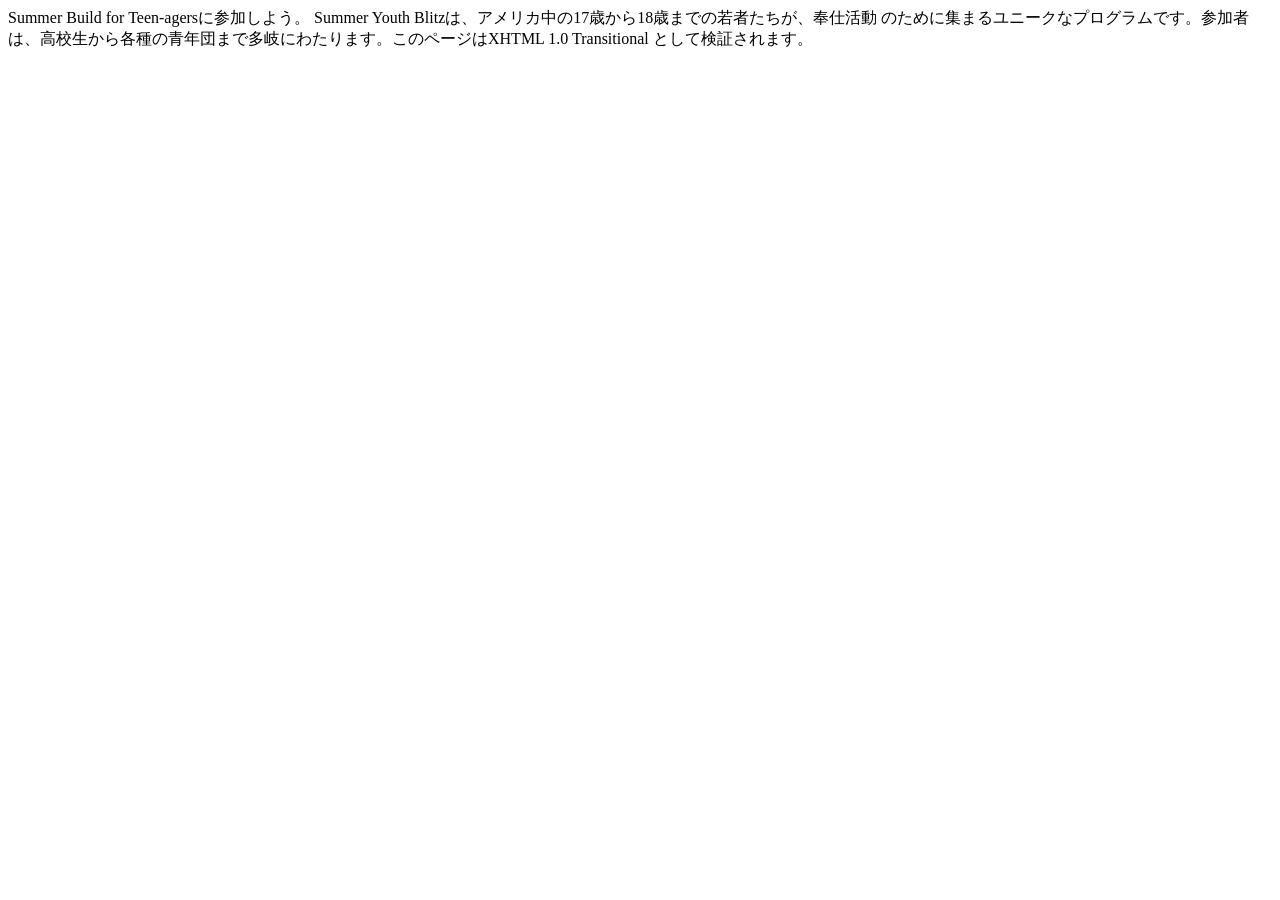
==== ccyp/syb.html @ d8f2d2f7 "fxxk" ====
<!DOCTYPE html
	PUBLIC "-//W3C//DTD XHTML 1.0 Transitional//EN"
	"http:www.w3.org/TR/xhtml1/DTD/xhtml1-transitional.dtd">


<html xmlns="http://www.w3.org/1999/xhtml" xml:lang="ja">

	<head>
		<meta http-equiv="Content-Type" content="text/html; charset=utf-8"/>
		<meta name="keywords" content="CIW, XHTML 1.0, Habitat for Humanity"/>
		<meta name="Description" content="Simple XHTML page for Habitat site"/>
 
		<title>Habitat for Humanity International Summer Youth Blitz Program
		</title>

	</head>

	<body bgcolor="white">

		Summer Build for Teen-agersに参加しよう。

		Summer Youth Blitzは、アメリカ中の17歳から18歳までの若者たちが、奉仕活動		のために集まるユニークなプログラムです。参加者は、高校生から各種の青年団まで多岐にわたります。このページはXHTML 1.0 Transitional として検証されます。
	</body>

</html>
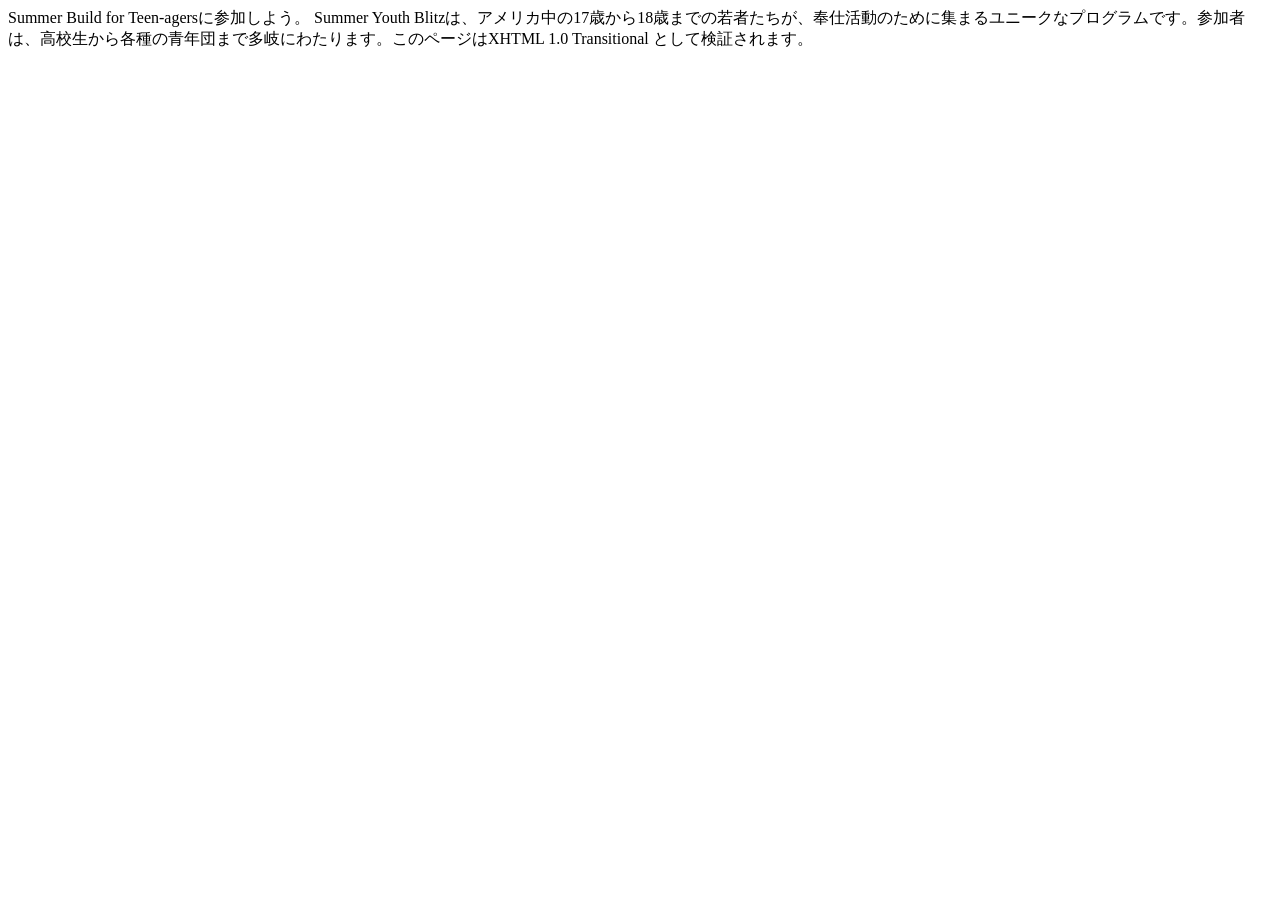
==== commit d60dcbb6: "Update syb.html" ====
--- a/ccyp/syb.html
+++ b/ccyp/syb.html
@@ -19,7 +19,7 @@
 
 		Summer Build for Teen-agersに参加しよう。
 
-		Summer Youth Blitzは、アメリカ中の17歳から18歳までの若者たちが、奉仕活動		のために集まるユニークなプログラムです。参加者は、高校生から各種の青年団まで多岐にわたります。このページはXHTML 1.0 Transitional として検証されます。
+		Summer Youth Blitzは、アメリカ中の17歳から18歳までの若者たちが、奉仕活動のために集まるユニークなプログラムです。参加者は、高校生から各種の青年団まで多岐にわたります。このページはXHTML 1.0 Transitional として検証されます。
 	</body>
 
 </html>
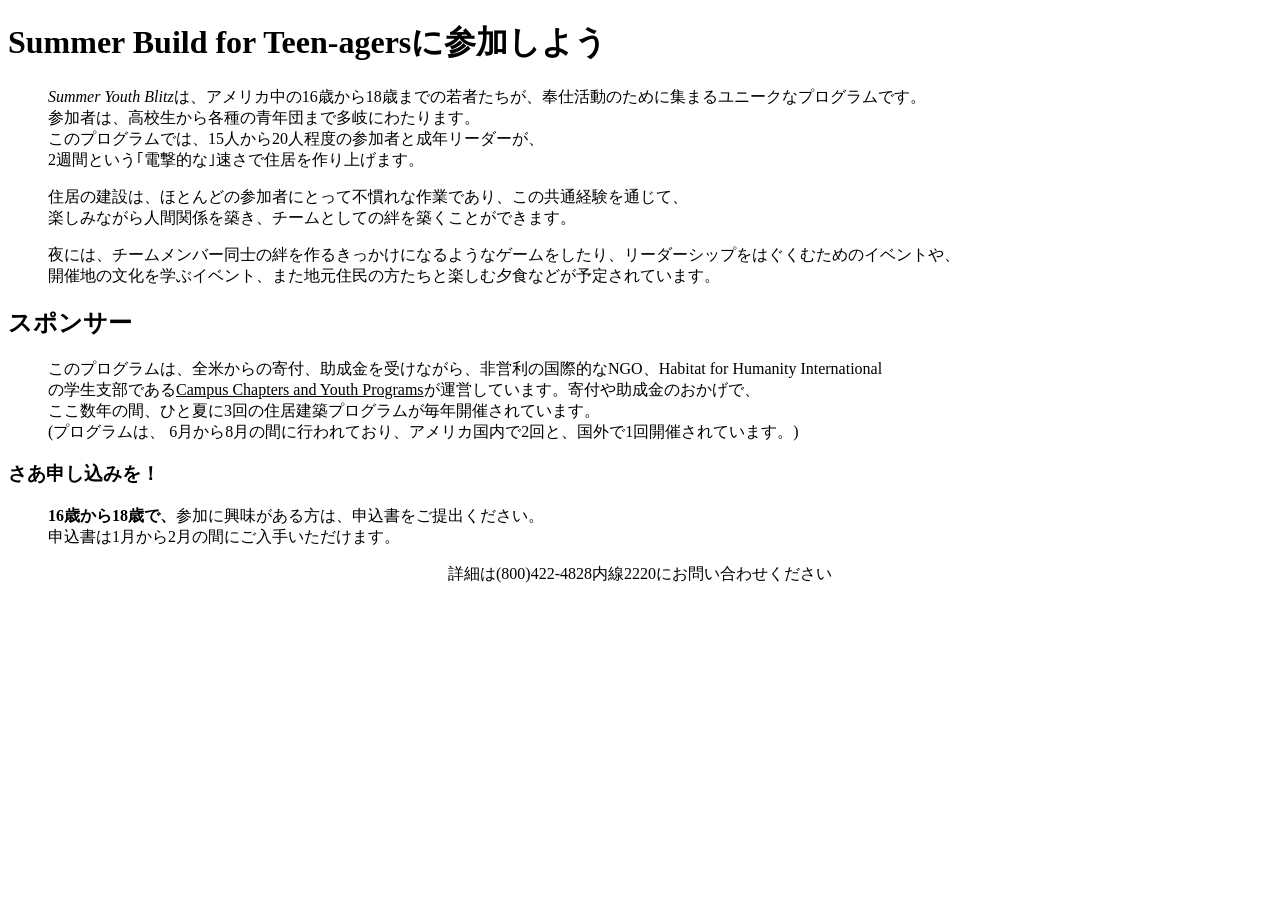
==== commit 3311b78a: "CIWexam" ====
--- a/ccyp/syb.html
+++ b/ccyp/syb.html
@@ -1,6 +1,6 @@
 <!DOCTYPE html
 	PUBLIC "-//W3C//DTD XHTML 1.0 Transitional//EN"
-	"http:www.w3.org/TR/xhtml1/DTD/xhtml1-transitional.dtd">
+	"http://www.w3.org/TR/xhtml1/DTD/xhtml1-transitional.dtd">
 
 
 <html xmlns="http://www.w3.org/1999/xhtml" xml:lang="ja">
@@ -15,11 +15,78 @@
 
 	</head>
 
-	<body bgcolor="white">
+	<body>
 
-		Summer Build for Teen-agersに参加しよう。
+		<h1>Summer Build for Teen-agersに参加しよう</h1>
+		
+		<blockquote>
+		
+		<p>
+				<em>Summer Youth Blitz</em>は、アメリカ中の16歳から18歳までの若者たちが、奉仕活動のために集まるユニークなプログラムです。<br/>
+				参加者は、高校生から各種の青年団まで多岐にわたります。<br/>
+				このプログラムでは、15人から20人程度の参加者と成年リーダーが、<br/>
+				2週間という｢電撃的な｣速さで住居を作り上げます。
+		</p>
+		
+		</blockquote>
 
-		Summer Youth Blitzは、アメリカ中の17歳から18歳までの若者たちが、奉仕活動のために集まるユニークなプログラムです。参加者は、高校生から各種の青年団まで多岐にわたります。このページはXHTML 1.0 Transitional として検証されます。
+		<blockquote>
+
+		<p>
+				住居の建設は、ほとんどの参加者にとって不慣れな作業であり、この共通経験を通じて、<br/>
+				楽しみながら人間関係を築き、チームとしての絆を築くことができます。
+		</p>
+		
+
+		<!--
+				家の建築にあたっては、次の作業を行います。
+		<ul>
+			<li>土台の造成に関わる。</li>
+			<li>家の枠組み作りを手伝う。</li>
+			<li>専門家に見てもらいつつ簡単な大工仕事を行う。</li>
+		</ul>
+		-->
+
+		<!-- 現場監督からの要望で箇条書きリストは削除 Jane Doe -->
+
+		</blockquote>
+
+		<blockquote>
+
+		<p>
+				夜には、チームメンバー同士の絆を作るきっかけになるようなゲームをしたり、リーダーシップをはぐくむためのイベントや、<br/>
+				開催地の文化を学ぶイベント、また地元住民の方たちと楽しむ夕食などが予定されています。
+		</p>
+
+		</blockquote>
+
+		<h2>スポンサー</h2>
+		
+		<blockquote>
+
+		<p>
+				このプログラムは、全米からの寄付、助成金を受けながら、非営利の国際的なNGO、Habitat for Humanity International<br/>
+				の学生支部である<u>Campus Chapters and Youth Programs</u>が運営しています。寄付や助成金のおかげで、<br/>
+				ここ数年の間、ひと夏に3回の住居建築プログラムが毎年開催されています。<br/>
+				(プログラムは、
+				6月から8月の間に行われており、アメリカ国内で2回と、国外で1回開催されています。)
+		</p>
+
+		</blockquote>
+
+		<h3>さあ申し込みを！</h3>
+
+		<blockquote>
+
+		<p>
+				<strong>16歳から18歳で、</strong>参加に興味がある方は、申込書をご提出ください。<br/>
+				申込書は1月から2月の間にご入手いただけます。
+		</p>
+
+		</blockquote>
+
+		<div align="center"> 詳細は(800)422-4828内線2220にお問い合わせください </div>
 	</body>
-
+	
+<!-- 吉岡弘太 H27/12/08 XHTML 1.0 Transitional 準拠 -->
 </html>
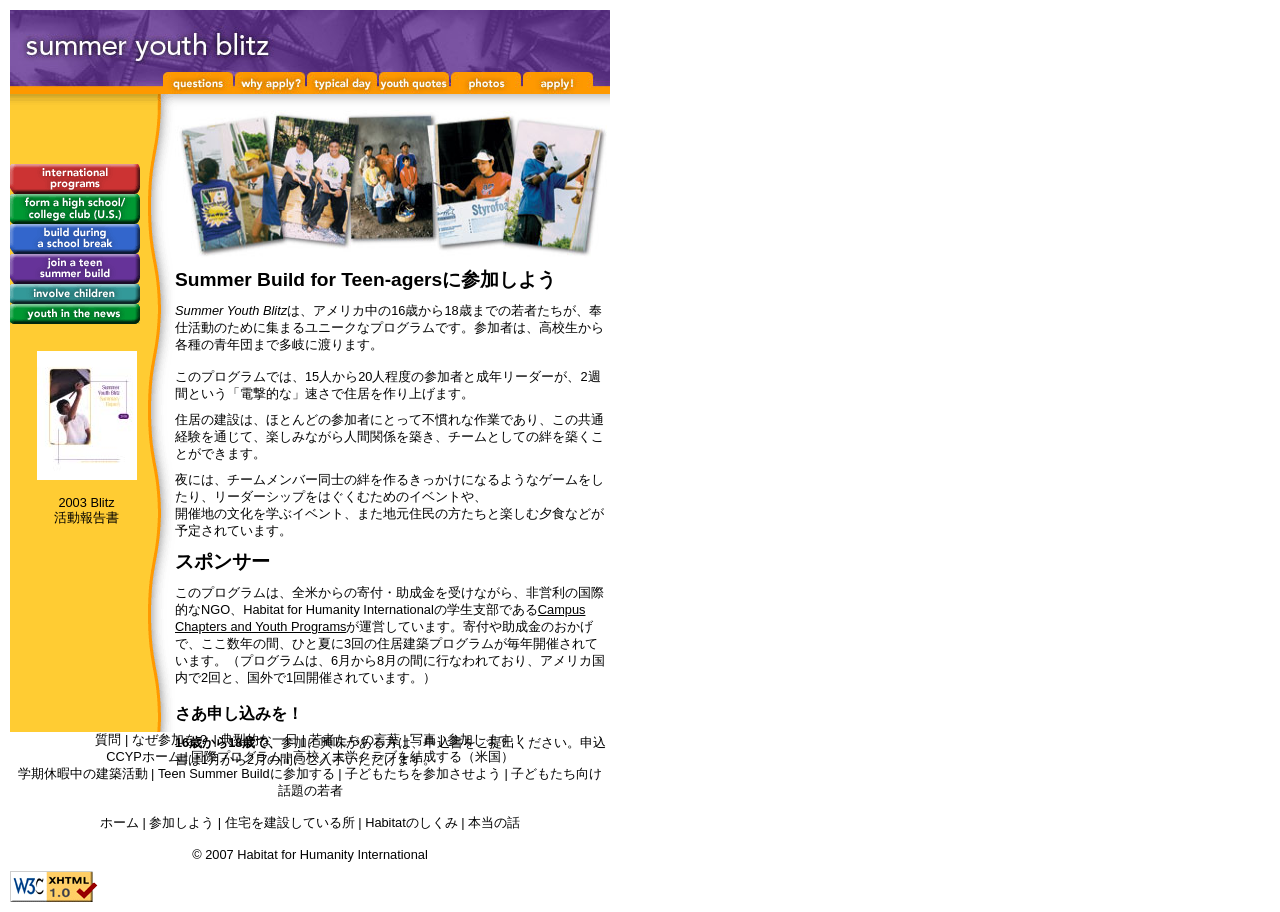
==== commit 16434d66: "first" ====
--- a/ccyp/syb.html
+++ b/ccyp/syb.html
@@ -1,92 +1,81 @@
-<!DOCTYPE html
-	PUBLIC "-//W3C//DTD XHTML 1.0 Transitional//EN"
-	"http://www.w3.org/TR/xhtml1/DTD/xhtml1-transitional.dtd">
-
-
-<html xmlns="http://www.w3.org/1999/xhtml" xml:lang="ja">
-
-	<head>
-		<meta http-equiv="Content-Type" content="text/html; charset=utf-8"/>
-		<meta name="keywords" content="CIW, XHTML 1.0, Habitat for Humanity"/>
-		<meta name="Description" content="Simple XHTML page for Habitat site"/>
- 
-		<title>Habitat for Humanity International Summer Youth Blitz Program
-		</title>
-
-	</head>
-
-	<body>
-
-		<h1>Summer Build for Teen-agersに参加しよう</h1>
-		
-		<blockquote>
-		
-		<p>
-				<em>Summer Youth Blitz</em>は、アメリカ中の16歳から18歳までの若者たちが、奉仕活動のために集まるユニークなプログラムです。<br/>
-				参加者は、高校生から各種の青年団まで多岐にわたります。<br/>
-				このプログラムでは、15人から20人程度の参加者と成年リーダーが、<br/>
-				2週間という｢電撃的な｣速さで住居を作り上げます。
-		</p>
-		
-		</blockquote>
-
-		<blockquote>
-
-		<p>
-				住居の建設は、ほとんどの参加者にとって不慣れな作業であり、この共通経験を通じて、<br/>
-				楽しみながら人間関係を築き、チームとしての絆を築くことができます。
-		</p>
-		
-
-		<!--
-				家の建築にあたっては、次の作業を行います。
-		<ul>
-			<li>土台の造成に関わる。</li>
-			<li>家の枠組み作りを手伝う。</li>
-			<li>専門家に見てもらいつつ簡単な大工仕事を行う。</li>
-		</ul>
-		-->
-
-		<!-- 現場監督からの要望で箇条書きリストは削除 Jane Doe -->
-
-		</blockquote>
-
-		<blockquote>
-
-		<p>
-				夜には、チームメンバー同士の絆を作るきっかけになるようなゲームをしたり、リーダーシップをはぐくむためのイベントや、<br/>
-				開催地の文化を学ぶイベント、また地元住民の方たちと楽しむ夕食などが予定されています。
-		</p>
-
-		</blockquote>
-
-		<h2>スポンサー</h2>
-		
-		<blockquote>
-
-		<p>
-				このプログラムは、全米からの寄付、助成金を受けながら、非営利の国際的なNGO、Habitat for Humanity International<br/>
-				の学生支部である<u>Campus Chapters and Youth Programs</u>が運営しています。寄付や助成金のおかげで、<br/>
-				ここ数年の間、ひと夏に3回の住居建築プログラムが毎年開催されています。<br/>
-				(プログラムは、
-				6月から8月の間に行われており、アメリカ国内で2回と、国外で1回開催されています。)
-		</p>
-
-		</blockquote>
-
-		<h3>さあ申し込みを！</h3>
-
-		<blockquote>
-
-		<p>
-				<strong>16歳から18歳で、</strong>参加に興味がある方は、申込書をご提出ください。<br/>
-				申込書は1月から2月の間にご入手いただけます。
-		</p>
-
-		</blockquote>
-
-		<div align="center"> 詳細は(800)422-4828内線2220にお問い合わせください </div>
-	</body>
-	
-<!-- 吉岡弘太 H27/12/08 XHTML 1.0 Transitional 準拠 -->
-</html>
+﻿<!DOCTYPE html
+	PUBLIC "-//W3C//DTD XHTML 1.0 Transitional//EN"
+	"http://www.w3.org/TR/xhtml1/DTD/xhtml1-transitional.dtd">
+<html xmlns="http://www.w3.org/1999/xhtml" xml:lang="ja">
+
+<head>
+<meta http-equiv="Content-Type" content="text/html; charset=utf-8"/>
+<meta name="Keywords" content="CIW,ファンデーション,例"/>
+<meta name="Description" content="CIWファンデーション・コース向け"/>
+<link rel="stylesheet"  type="text/css" href="syb/syb.css" title="stylesheet"/>
+<title>Habitat for Humanity International Campus Chapterによる、Summer Youth Blitz Program </title>
+</head>
+
+<body>
+
+<!--上記ナビゲーションバー-->
+<div id="container">
+<div id="banner">
+<div id="head"></div>
+<div id="navbar">
+<img height="22" src="syb/sybheaders_02.jpg" width="153" border="0" alt="現在のページに戻る" /><img height="22" src="syb/sybheaders_03.jpg" width="72" border="0" name="questions" alt="Habitatについての疑問にお答えします。" /><img height="22" src="syb/sybheaders_04.jpg" width="72" border="0" name="whyapply" alt="「なぜ参加するのか」もっと知りたい方はこちらへ。"/><img height="22" src="syb/sybheaders_05.jpg" width="72" border="0" name="typicalday" alt="Habitatのある一日を紹介します。"/><img height="22" src="syb/sybheaders_06.jpg" width="72" border="0" name="youthquotes" alt="Habitatについての若者たちの言葉です。"/><img height="22" src="syb/sybheaders_07.jpg" width="72" border="0" name="photos" alt="Habitatのある一日を写真で紹介します。" /><img height="22" src="syb/sybheaders_08.jpg" width="72" border="0" name="apply" alt="申込書のダウンロードはこちら" /><img height="22" src="syb/sybheaders_09.jpg" width="15" border="0" alt="参加しよう！" /></div>
+<div id="subnav"><img src="syb/navbg_02.gif" height="16" width="600" border="0" alt="明るい未来を建築しましょう。"/></div>
+</div>
+
+<!-- サイドバー-->
+<div id="sidebar">
+<br/>
+<br/>   <!-- ナビゲーション画像（国際プログラム、高校／大学クラブを結成する、学期休暇中の建築活動、その他）に埋め込むタグ-->
+<br/>
+<img height="30" alt="あなたの国で参加する方法。" src="syb/Intlbutton1.gif" width="130" border="0" name="internationalprograms" /><br /><img height="30" alt="Campus Chaptersは学生によって運営される組織です。住居を建築したり、キャンパスやコミュニティに教育を施したり、Habitat for Humanityの活動に必要な資金を調達したりします。" src="syb/ccbutton1.gif" width="130" border="0" name="campuschapters"/><br/><img height="30" alt="大学生チャレンジは、Habitat for Humanityが年間を通じて開催している、16歳以上の高校／大学生が休暇を利用して行うプログラムです。" src="syb/colchalbutton1.gif" width="130" border="0" name="collegiatechallenge"/><br /><img height="30" alt="Summer Youth Blitzでは、16歳から18歳までのさまざまなバックグラウンドを持つ若者が集まり、わずか2週間で住居を作り上げます。" src="syb/sybbutton1.gif" width="130" border="0" name="summeryouthblitz"/><br/><img height="20" alt="Habitat for Humanityの活動に子どもたちを参加させるユニークな方法をお教えします。" src="syb/childbutton1.gif" width="130" border="0" name="involvechildren"/><br/><img height="20" alt="Habitat for Humanityを通じて世界を変えようとしている若者たちの活動です。" src="syb/FWbutton1.gif" width="130" border="0" name="youthinthenews"/><br/><br/>
+<p style="text-align:center;margin-right:12px;"><img height="129" src="syb/SYBSumReptCV.jpg" width="100" border="0" hspace="10" alt="PDFファイルへのリンクです。 Acrobat Readerをダウンロードするには、www.adobe.com/jp/ へ" />
+<br/><br/>2003 Blitz<br/>活動報告書</p>
+<br/><br/><br/><br/>
+</div>
+
+<!-- コンテンツ本体-->
+<div id="content">
+<img src="syb/SYBcollague2.jpg" width="432" height="148" border="0" alt="この夏は、必要とする人のために家を作ろう！" />
+<br/>
+
+<h2>Summer Build for Teen-agersに参加しよう</h2> 
+
+<p>
+<em>Summer Youth Blitz</em>は、アメリカ中の16歳から18歳までの若者たちが、奉仕活動のために集まるユニークなプログラムです。参加者は、高校生から各種の青年団まで多岐に渡ります。<br/><br/>このプログラムでは、15人から20人程度の参加者と成年リーダーが、2週間という「電撃的な」速さで住居を作り上げます。
+</p>
+
+<p>
+住居の建設は、ほとんどの参加者にとって不慣れな作業であり、この共通経験を通じて、楽しみながら人間関係を築き、チームとしての絆を築くことができます。 </p> <!-- 家の建築にあたっては、次の作業を行います。
+<ul>
+<li>土台の造成に関わる。</li>
+<li>家の枠組み造りを手伝う。</li>
+<li>専門家に見てもらいつつ簡単な大工仕事を行う。</li>
+</ul>
+-->
+<!-- 現場監督からの要望で箇条書きリストは削除　Jane Doe-->
+
+<p>
+夜には、チームメンバー同士の絆を作るきっかけになるようなゲームをしたり、リーダーシップをはぐくむためのイベントや、<br/>開催地の文化を学ぶイベント、また地元住民の方たちと楽しむ夕食などが予定されています。
+</p>
+
+<h2>スポンサー</h2> 
+
+<p>
+このプログラムは、全米からの寄付・助成金を受けながら、非営利の国際的なNGO、Habitat for Humanity Internationalの学生支部である<u>Campus Chapters and Youth Programs</u>が運営しています。寄付や助成金のおかげで、ここ数年の間、ひと夏に3回の住居建築プログラムが毎年開催されています。（プログラムは、6月から8月の間に行なわれており、アメリカ国内で2回と、国外で1回開催されています。）
+</p>
+
+<h3>さあ申し込みを！</h3> 
+
+<p>
+<strong>16歳から18歳で、</strong>参加に興味がある方は、申込書をご提出ください。申込書は1月から2月の間にご入手いただけます。
+</p>
+</div>
+
+<!--フッタ−-->
+<div id="footer">
+質問 | なぜ参加を？ | 典型的な一日 | 若者たちの言葉 | 
+写真 | 参加します！<br/>CCYPホーム | 国際プログラム | 高校／大学クラブを結成する（米国） <br/>学期休暇中の建築活動 | Teen Summer Buildに参加する | 子どもたちを参加させよう | 子どもたち向け <br/> 話題の若者<br/><br/>ホーム | 参加しよう | 住宅を建設している所 | Habitatのしくみ | 本当の話<br/><br/> &copy; 2007 Habitat for Humanity International</div>
+<p><img src="syb/valid-xhtml10.png" alt="妥当なXHTML 1.0です！" height="31" width="88" border="0" /></p>
+</div>
+</body>
+</html>
--- a/ccyp/syb/syb.css
+++ b/ccyp/syb/syb.css
@@ -0,0 +1,97 @@
+@charset "utf-8";
+/* STYLE SHEET FOR BLITZ.HTML */
+
+
+body {
+      margin:10px;
+	 } 
+
+p {
+   margin-top: 9px; 
+   font-size: 80%;
+   margin-bottom: 9px;
+   font-family: Osaka, 'ＭＳ Ｐゴシック', sans-serif;
+   }
+
+
+h2 {
+	margin-top: 9px; 
+	font-weight: bold; 
+	font-size: 120%;
+	margin-bottom: 10px; 
+	font-family: Osaka, 'ＭＳ Ｐゴシック', sans-serif;
+    }
+
+h3 {
+	margin-top: 17px; 
+	font-weight: bold; 
+	font-size: 100%;
+	margin-bottom: 10px; 
+	font-family: Osaka, 'ＭＳ Ｐゴシック', sans-serif;
+    }
+
+
+/*
+ a {
+   color: #093
+   }
+*/
+
+
+#container {
+			width: 600px;
+			border: 0px;
+			padding: 0px;
+		}
+
+#banner {
+			padding: 0;
+			margin-bottom: 0;
+			background-color: #fff;
+		}
+		
+#head  {
+		margin:0px;
+        padding:0px;
+		border:0px;
+		height:62px;
+		background: #fff url(sybheaders_01.jpg) no-repeat left;
+		}
+		
+#navbar {
+		margin:0px;
+		padding:0px;
+		border:0px;
+		height:22px;
+		}
+		
+#subnav {margin:0px;
+		 padding:0px;
+		 border:0px;
+		 height:16px;}
+
+#content {
+			padding: 0;
+			background-color: #fff;
+                        float: left;
+                        width: 435px;
+                        height: 622px;
+		}
+
+#sidebar {
+			float: left;
+			width: 165px;
+			background: #fc3 url(navbg_04.gif) repeat-y top right;
+			height: 622px;
+		}
+
+#footer {
+			clear: both;
+			text-align:center;
+			font-family: Osaka, 'ＭＳ Ｐゴシック', sans-serif;
+			font-size: 80%;
+			padding: 0;
+			margin-top: 0;
+			background-color: #fff;
+		}
+
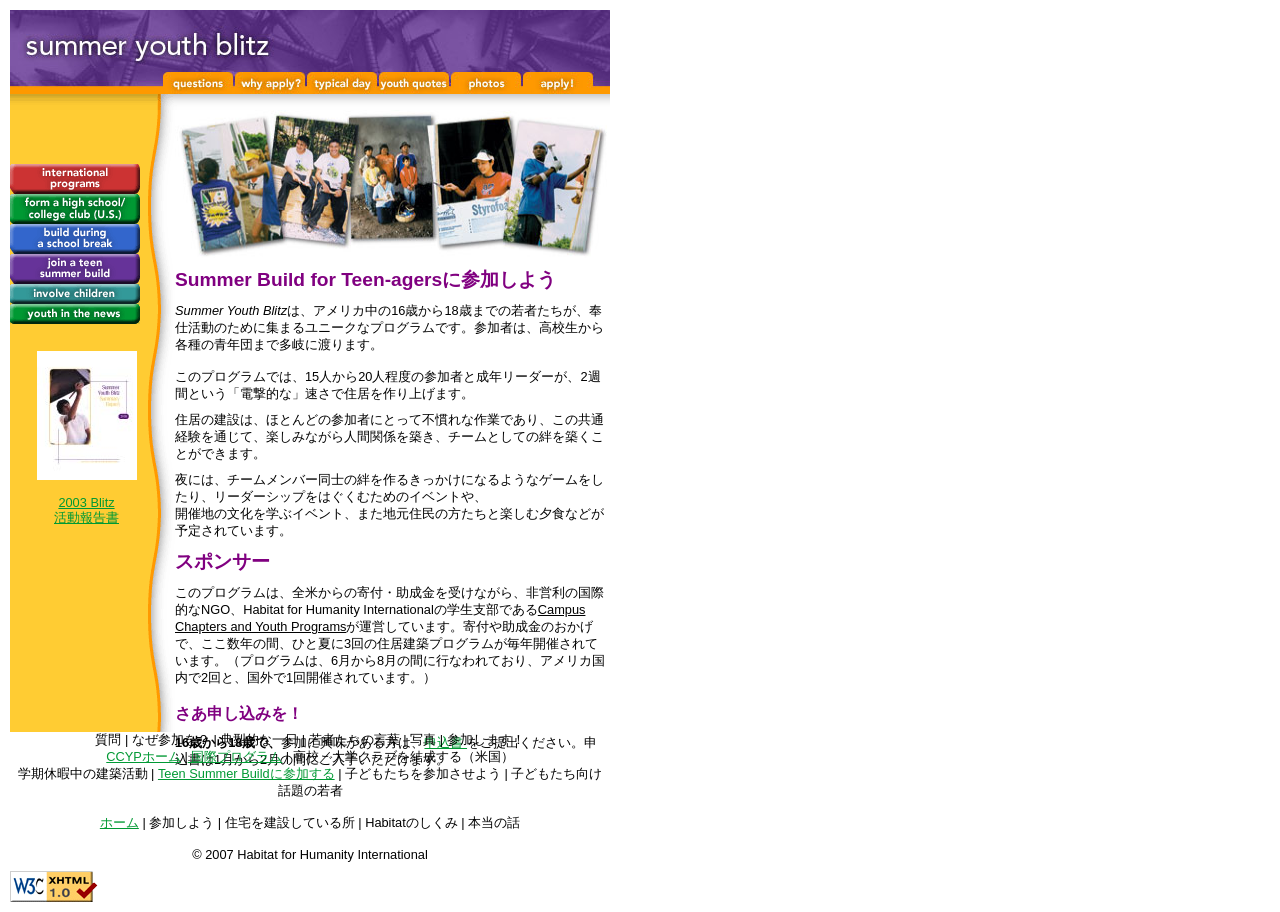
==== commit bab6af0c: "CIW" ====
--- a/ccyp/syb.html
+++ b/ccyp/syb.html
@@ -18,7 +18,7 @@
 <div id="banner">
 <div id="head"></div>
 <div id="navbar">
-<img height="22" src="syb/sybheaders_02.jpg" width="153" border="0" alt="現在のページに戻る" /><img height="22" src="syb/sybheaders_03.jpg" width="72" border="0" name="questions" alt="Habitatについての疑問にお答えします。" /><img height="22" src="syb/sybheaders_04.jpg" width="72" border="0" name="whyapply" alt="「なぜ参加するのか」もっと知りたい方はこちらへ。"/><img height="22" src="syb/sybheaders_05.jpg" width="72" border="0" name="typicalday" alt="Habitatのある一日を紹介します。"/><img height="22" src="syb/sybheaders_06.jpg" width="72" border="0" name="youthquotes" alt="Habitatについての若者たちの言葉です。"/><img height="22" src="syb/sybheaders_07.jpg" width="72" border="0" name="photos" alt="Habitatのある一日を写真で紹介します。" /><img height="22" src="syb/sybheaders_08.jpg" width="72" border="0" name="apply" alt="申込書のダウンロードはこちら" /><img height="22" src="syb/sybheaders_09.jpg" width="15" border="0" alt="参加しよう！" /></div>
+<img height="22" src="syb/sybheaders_02.jpg" width="153" border="0" alt="現在のページに戻る" /><a href="http://www.habitat.org/ap/ccyp_faq.aspx"><img height="22" src="syb/sybheaders_03.jpg" width="72" border="0" name="questions" alt="Habitatについての疑問にお答えします。" /></a><img height="22" src="syb/sybheaders_04.jpg" width="72" border="0" name="whyapply" alt="「なぜ参加するのか」もっと知りたい方はこちらへ。"/><img height="22" src="syb/sybheaders_05.jpg" width="72" border="0" name="typicalday" alt="Habitatのある一日を紹介します。"/><img height="22" src="syb/sybheaders_06.jpg" width="72" border="0" name="youthquotes" alt="Habitatについての若者たちの言葉です。"/><img height="22" src="syb/sybheaders_07.jpg" width="72" border="0" name="photos" alt="Habitatのある一日を写真で紹介します。" /><img height="22" src="syb/sybheaders_08.jpg" width="72" border="0" name="apply" alt="申込書のダウンロードはこちら" /><img height="22" src="syb/sybheaders_09.jpg" width="15" border="0" alt="参加しよう！" /></div>
 <div id="subnav"><img src="syb/navbg_02.gif" height="16" width="600" border="0" alt="明るい未来を建築しましょう。"/></div>
 </div>
 
@@ -29,7 +29,7 @@
 <br/>
 <img height="30" alt="あなたの国で参加する方法。" src="syb/Intlbutton1.gif" width="130" border="0" name="internationalprograms" /><br /><img height="30" alt="Campus Chaptersは学生によって運営される組織です。住居を建築したり、キャンパスやコミュニティに教育を施したり、Habitat for Humanityの活動に必要な資金を調達したりします。" src="syb/ccbutton1.gif" width="130" border="0" name="campuschapters"/><br/><img height="30" alt="大学生チャレンジは、Habitat for Humanityが年間を通じて開催している、16歳以上の高校／大学生が休暇を利用して行うプログラムです。" src="syb/colchalbutton1.gif" width="130" border="0" name="collegiatechallenge"/><br /><img height="30" alt="Summer Youth Blitzでは、16歳から18歳までのさまざまなバックグラウンドを持つ若者が集まり、わずか2週間で住居を作り上げます。" src="syb/sybbutton1.gif" width="130" border="0" name="summeryouthblitz"/><br/><img height="20" alt="Habitat for Humanityの活動に子どもたちを参加させるユニークな方法をお教えします。" src="syb/childbutton1.gif" width="130" border="0" name="involvechildren"/><br/><img height="20" alt="Habitat for Humanityを通じて世界を変えようとしている若者たちの活動です。" src="syb/FWbutton1.gif" width="130" border="0" name="youthinthenews"/><br/><br/>
 <p style="text-align:center;margin-right:12px;"><img height="129" src="syb/SYBSumReptCV.jpg" width="100" border="0" hspace="10" alt="PDFファイルへのリンクです。 Acrobat Readerをダウンロードするには、www.adobe.com/jp/ へ" />
-<br/><br/>2003 Blitz<br/>活動報告書</p>
+<br/><br/><a href="syb/SYBSumRept03.pdf">2003 Blitz<br/>活動報告書</a> </p>
 <br/><br/><br/><br/>
 </div>
 
@@ -67,14 +67,14 @@
 <h3>さあ申し込みを！</h3> 
 
 <p>
-<strong>16歳から18歳で、</strong>参加に興味がある方は、申込書をご提出ください。申込書は1月から2月の間にご入手いただけます。
+<strong>16歳から18歳で、</strong>参加に興味がある方は、<a href="application.html">申込書 </a>をご提出ください。申込書は1月から2月の間にご入手いただけます。
 </p>
 </div>
 
 <!--フッタ−-->
 <div id="footer">
 質問 | なぜ参加を？ | 典型的な一日 | 若者たちの言葉 | 
-写真 | 参加します！<br/>CCYPホーム | 国際プログラム | 高校／大学クラブを結成する（米国） <br/>学期休暇中の建築活動 | Teen Summer Buildに参加する | 子どもたちを参加させよう | 子どもたち向け <br/> 話題の若者<br/><br/>ホーム | 参加しよう | 住宅を建設している所 | Habitatのしくみ | 本当の話<br/><br/> &copy; 2007 Habitat for Humanity International</div>
+写真 | 参加します！<br/> <a href="default.html">CCYPホーム</a> |<a href="ccypintl.html"> 国際プログラム</a> | 高校／大学クラブを結成する（米国） <br/>学期休暇中の建築活動 | <a href="syb.html">Teen Summer Buildに参加する</a> | 子どもたちを参加させよう | 子どもたち向け <br/> 話題の若者<br/><br/> <a href="../index2.html">ホーム</a> | 参加しよう | 住宅を建設している所 | Habitatのしくみ | 本当の話<br/><br/> &copy; 2007 Habitat for Humanity International</div>
 <p><img src="syb/valid-xhtml10.png" alt="妥当なXHTML 1.0です！" height="31" width="88" border="0" /></p>
 </div>
 </body>
--- a/ccyp/syb/syb.css
+++ b/ccyp/syb/syb.css
@@ -20,6 +20,7 @@
 	font-size: 120%;
 	margin-bottom: 10px; 
 	font-family: Osaka, 'ＭＳ Ｐゴシック', sans-serif;
+	color: purple;
     }
 
 h3 {
@@ -28,14 +29,15 @@
 	font-size: 100%;
 	margin-bottom: 10px; 
 	font-family: Osaka, 'ＭＳ Ｐゴシック', sans-serif;
+	color: purple;
     }
 
 
-/*
- a {
+
+a {
    color: #093
-   }
-*/
+  }
+
 
 
 #container {
